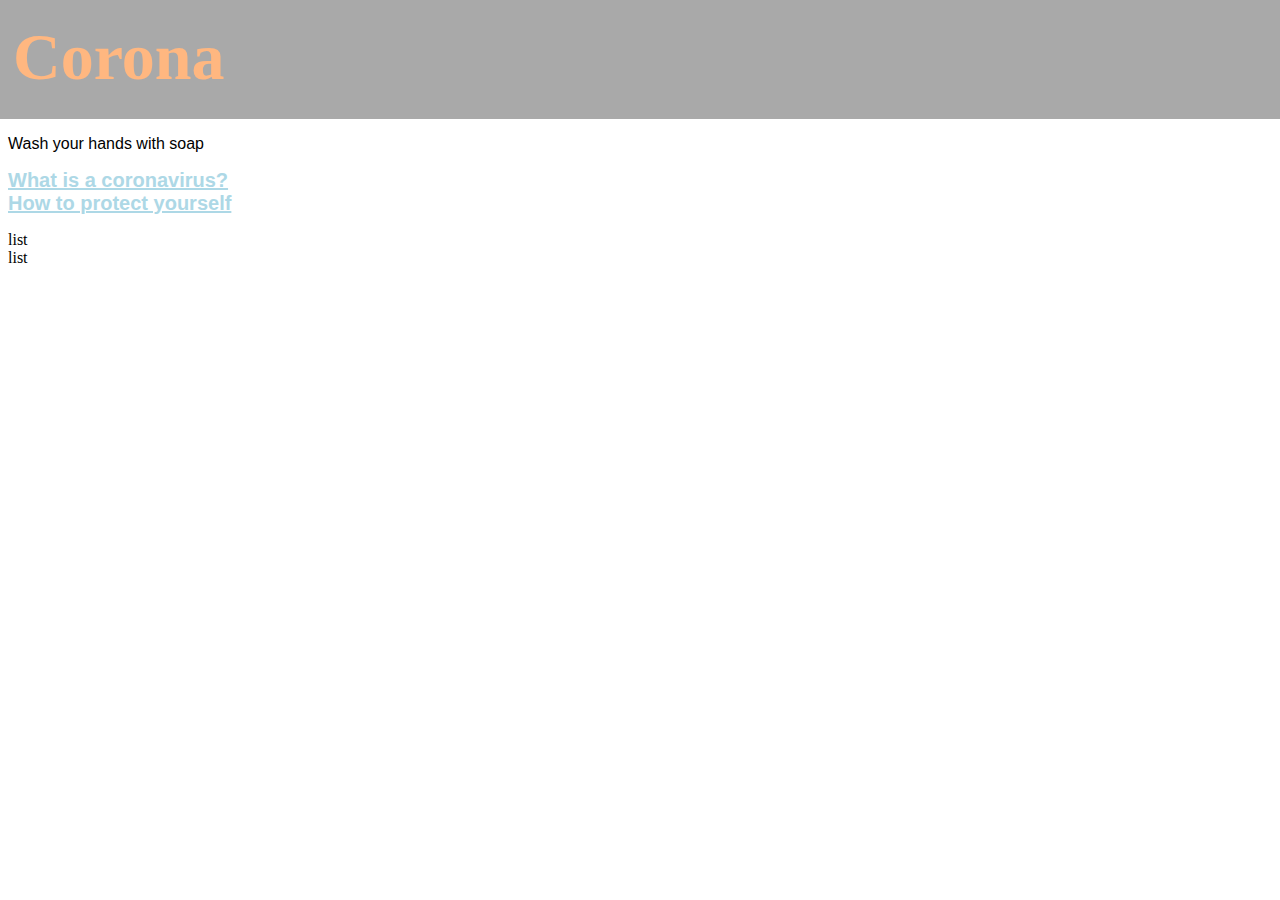
==== Övningar-dag1/index.html @ 3c52ece9 "first commit" ====
<!DOCTYPE html>
<html lang="en">
<head>
    <meta charset="UTF-8">
    <title>Title</title>
    <link rel="stylesheet" type="text/css" href="style.css">
</head>
<body>
<header>
<h1>
    Corona
</h1>
</header>
<p>
    Wash your hands with soap
</p>
<p>
    <a href="sida1.html">What is a coronavirus?</a> <br>
    <a href="sida2.html">How to protect yourself</a>
</p>
<ul>
   <li>list</li>
    <li>list</li>
</ul>
</body>
</html>
---- Övningar-dag1/style.css ----
body{
    background-color: white ;
}
h1{
    font-family: Georgia;
    color: #FFB780;
    padding-top: 25px;
    padding-left: 15px;
}
p{
    font-family: Arial;
    color: black;
}
a{
    font-size: 20px;
    font-weight: bold;
    color: lightblue;
}
ul{
    margin: 0;
    padding: 0;
}

header {
    font: 33px sans-serif;
    height: 125px;
    opacity: 100%;
    margin-top: -50px;
    margin-left: -10px;
    margin-right: -10px;
    background-color: darkgray;

}
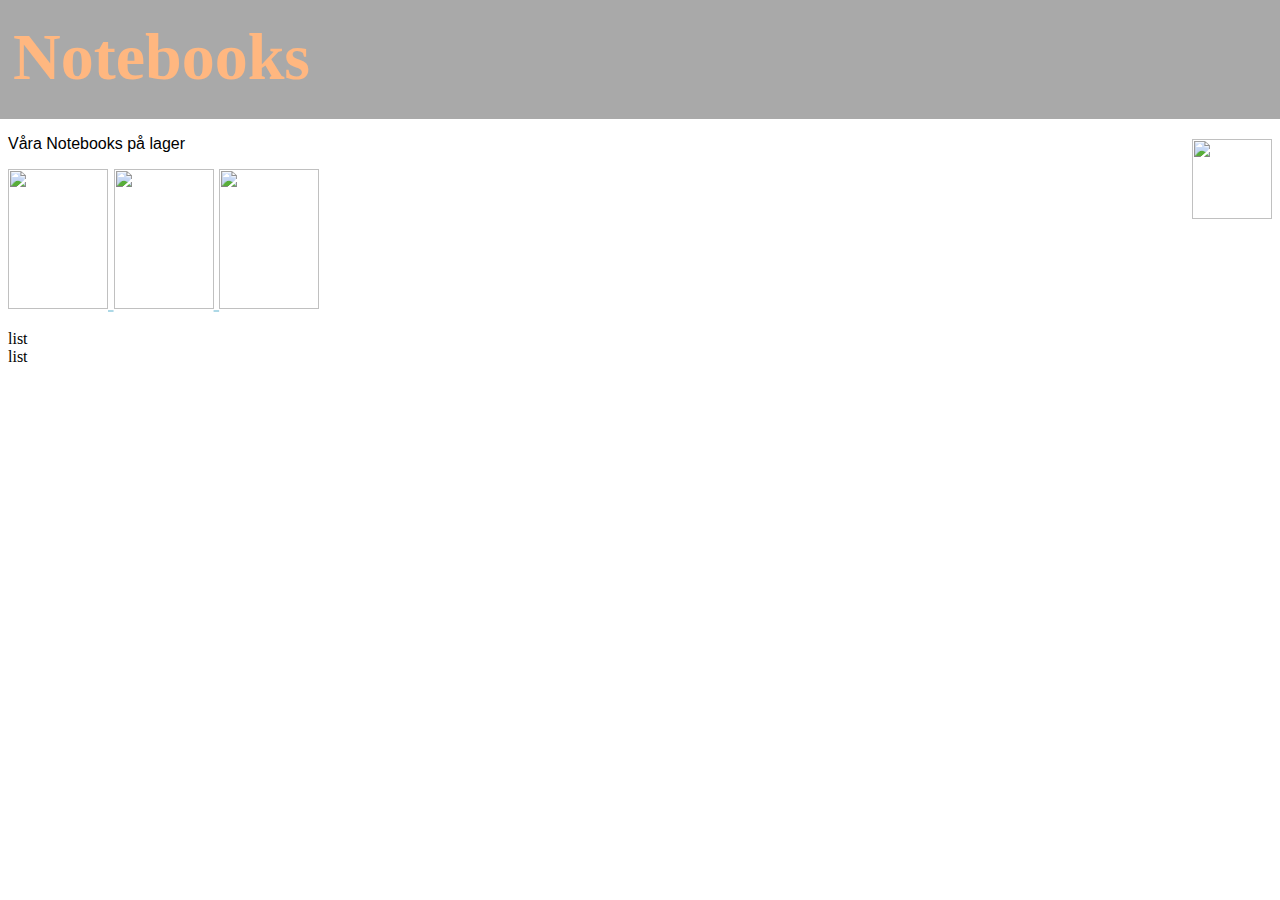
==== commit 222f0b1a: "commit" ====
--- a/Övningar-dag1/index.html
+++ b/Övningar-dag1/index.html
@@ -8,15 +8,40 @@
 <body>
 <header>
 <h1>
-    Corona
+    Notebooks
 </h1>
+    <div id="customerCart">
+        <img
+            src="https://images.vexels.com/media/users/3/132114/isolated/preview/5367202ad4dd11725544cb3008049f96-shoppingcart-flat-icon-by-vexels.png"
+            class="Cart"
+            width="80"
+            height="80">
+    </div>
 </header>
 <p>
-    Wash your hands with soap
+    Våra Notebooks på lager
 </p>
 <p>
-    <a href="sida1.html">What is a coronavirus?</a> <br>
-    <a href="sida2.html">How to protect yourself</a>
+    <a href="sida1.html">
+        <img
+             src="https://images-na.ssl-images-amazon.com/images/I/81G72PhdOSL._AC_SL1500_.jpg"
+             width="100"
+             height="140">
+    </a>
+    <a href="sida2.html">
+            <img
+                    src="https://images-na.ssl-images-amazon.com/images/I/810UaUEJKhL._AC_SL1500_.jpg"
+                    width="100"
+                    height="140">
+
+    </a>
+    <a href="sida3.html">
+        <img
+                src="https://images-na.ssl-images-amazon.com/images/I/71mmyTdCtNL._AC_SL1500_.jpg"
+                width="100"
+                height="140">
+
+    </a>
 </p>
 <ul>
    <li>list</li>
--- a/Övningar-dag1/style.css
+++ b/Övningar-dag1/style.css
@@ -10,6 +10,15 @@
 p{
     font-family: Arial;
     color: black;
+}
+#customerCart{
+    position: relative;
+}
+#customerCart .Cart {
+    position: absolute;
+    top: 0px;
+    right: 10px;
+
 }
 a{
     font-size: 20px;
@@ -30,4 +39,5 @@
     margin-right: -10px;
     background-color: darkgray;
 
-}+}
+
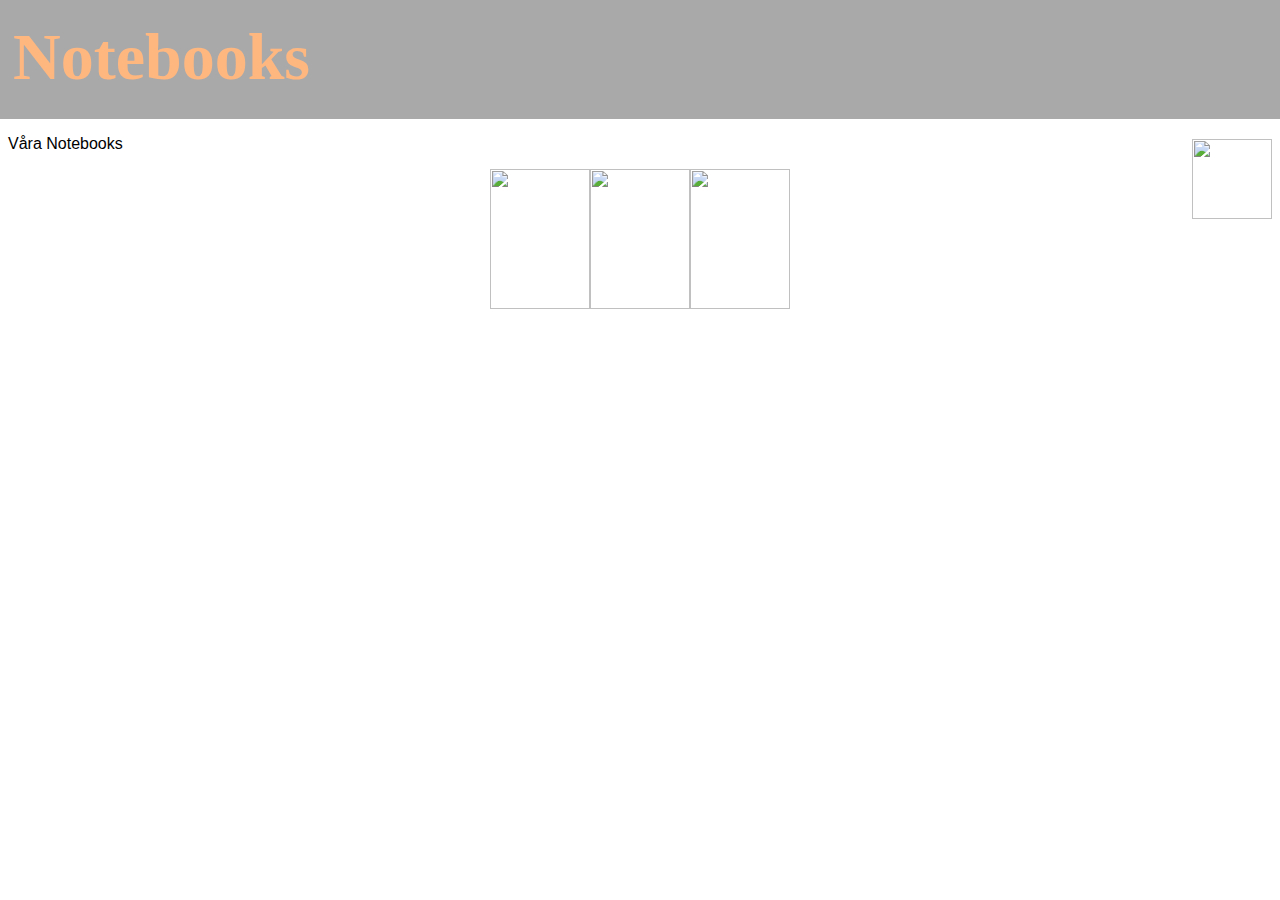
==== commit b5d1c139: "formulär för att skriva in nya ordrar i kundvagnen" ====
--- a/Övningar-dag1/index.html
+++ b/Övningar-dag1/index.html
@@ -2,7 +2,7 @@
 <html lang="en">
 <head>
     <meta charset="UTF-8">
-    <title>Title</title>
+    <title>Home</title>
     <link rel="stylesheet" type="text/css" href="style.css">
 </head>
 <body>
@@ -11,41 +11,44 @@
     Notebooks
 </h1>
     <div id="customerCart">
+        <a href="sida/js/sida4.html">
         <img
             src="https://images.vexels.com/media/users/3/132114/isolated/preview/5367202ad4dd11725544cb3008049f96-shoppingcart-flat-icon-by-vexels.png"
             class="Cart"
             width="80"
             height="80">
+        </a>
     </div>
 </header>
 <p>
-    Våra Notebooks på lager
+    <div id="centerText">
+    Våra Notebooks
+</div>
 </p>
 <p>
-    <a href="sida1.html">
+    <div class="Books">
+    <a href="sida/sida1.html">
         <img
              src="https://images-na.ssl-images-amazon.com/images/I/81G72PhdOSL._AC_SL1500_.jpg"
              width="100"
              height="140">
     </a>
-    <a href="sida2.html">
+
+    <a href="sida/sida2.html">
             <img
                     src="https://images-na.ssl-images-amazon.com/images/I/810UaUEJKhL._AC_SL1500_.jpg"
                     width="100"
                     height="140">
-
     </a>
-    <a href="sida3.html">
+    <a href="sida/sida3.html">
         <img
                 src="https://images-na.ssl-images-amazon.com/images/I/71mmyTdCtNL._AC_SL1500_.jpg"
                 width="100"
                 height="140">
 
     </a>
+</div>
+
 </p>
-<ul>
-   <li>list</li>
-    <li>list</li>
-</ul>
 </body>
 </html>--- a/Övningar-dag1/style.css
+++ b/Övningar-dag1/style.css
@@ -20,6 +20,17 @@
     right: 10px;
 
 }
+.Books {
+    display: flex;
+    flex-direction: row;
+    flex-wrap: wrap;
+    justify-content: center;
+    }
+
+div .centerText{
+    text-align: center;
+}
+
 a{
     font-size: 20px;
     font-weight: bold;
@@ -41,3 +52,24 @@
 
 }
 
+body {
+    font-family: Helvetica, Arial, sans-serif;
+}
+legend {
+    font-weight: bold;
+}
+div.tableContainer {
+    display: table;
+    border-spacing: 5px;
+}
+div.tableRow {
+    display: table-row;
+}
+div.tableRow label {
+    display: table-cell;
+    text-align: right;
+}
+div.tableRow input {
+    display: table-cell;
+}
+
